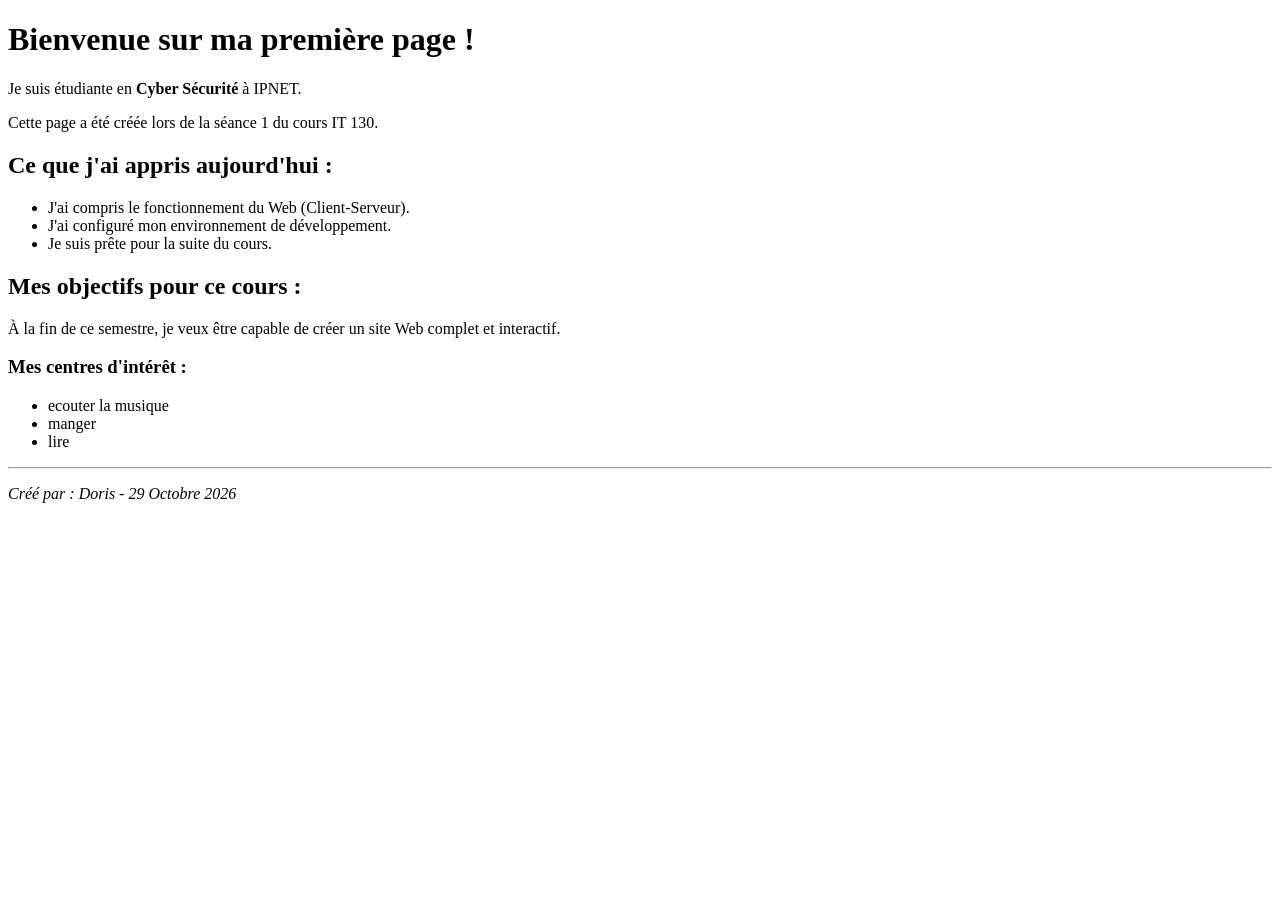
==== ipnet-it130/index.html @ 3de1734c "Ajout blog.html" ====
<!DOCTYPE html>
<html lang="fr">
<head>
    <meta charset="UTF-8">
    <meta name="viewport" content="width=device-width, initial-scale=1.0">
    <title>Mon Premier Pas en IT 130</title>
</head>
<body>
    <h1>Bienvenue sur ma première page !</h1>
    <p>Je suis étudiante en <strong>Cyber Sécurité</strong> à IPNET.</p>
    <p>Cette page a été créée lors de la séance 1 du cours IT 130.</p>

    <h2>Ce que j'ai appris aujourd'hui :</h2>
    <ul>
        <li>J'ai compris le fonctionnement du Web (Client-Serveur).</li>
        <li>J'ai configuré mon environnement de développement.</li>
        <li>Je suis prête pour la suite du cours.</li>
    </ul>

    <h2>Mes objectifs pour ce cours :</h2>
    <p>À la fin de ce semestre, je veux être capable de créer un site Web complet et interactif.</p>

    <h3>Mes centres d'intérêt :</h3>
    <ul>
        <li>ecouter la musique</li>
        <li>manger</li>
        <li>lire</li>
    </ul>
    <hr>
    <p><em>Créé par : Doris - 29 Octobre 2026</em></p>
</body>
</html>
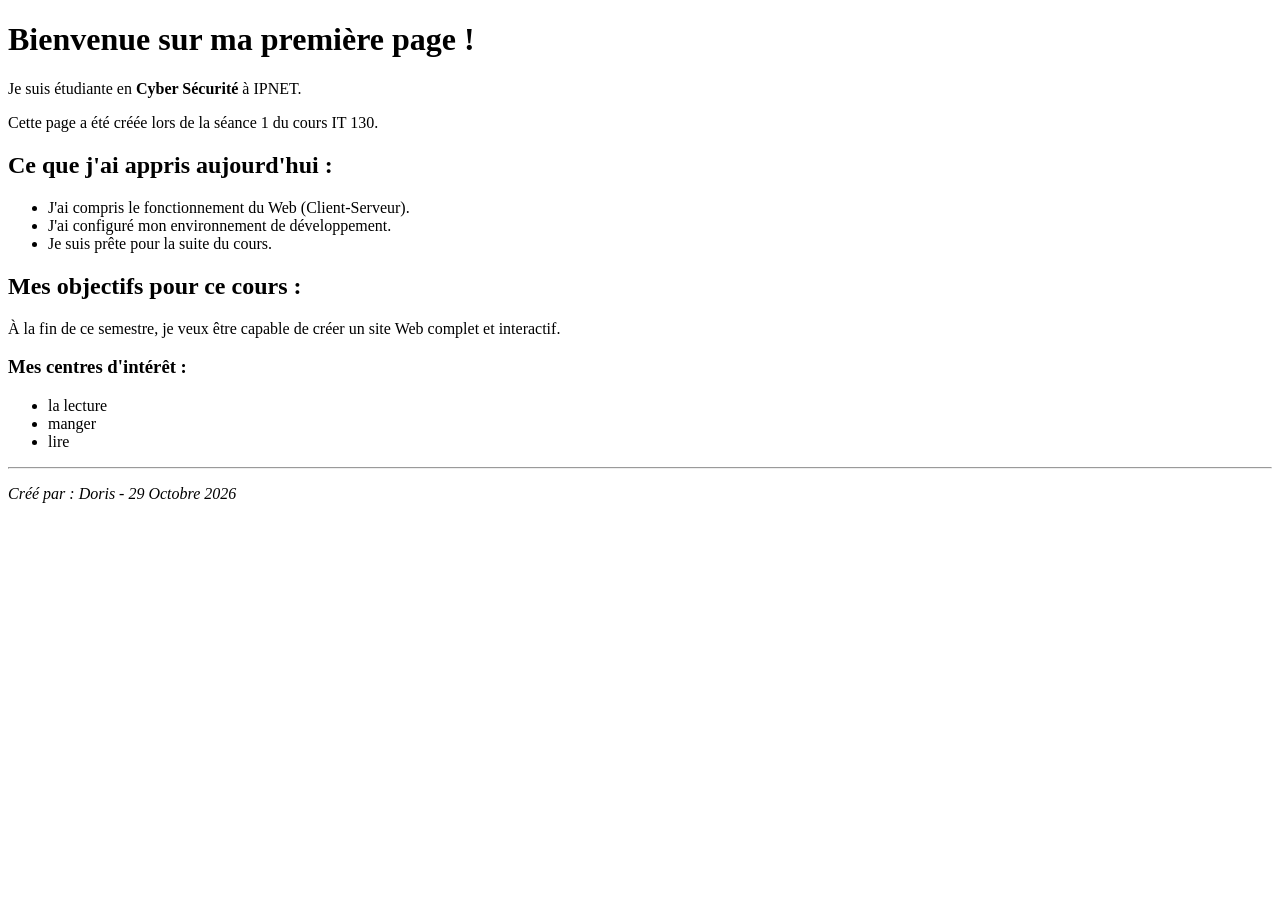
==== commit 268e6c8b: "ajout du README.md - Finalisation TP Semaine 3" ====
--- a/ipnet-it130/index.html
+++ b/ipnet-it130/index.html
@@ -22,7 +22,7 @@
 
     <h3>Mes centres d'intérêt :</h3>
     <ul>
-        <li>ecouter la musique</li>
+        <li>la lecture</li>
         <li>manger</li>
         <li>lire</li>
     </ul>
